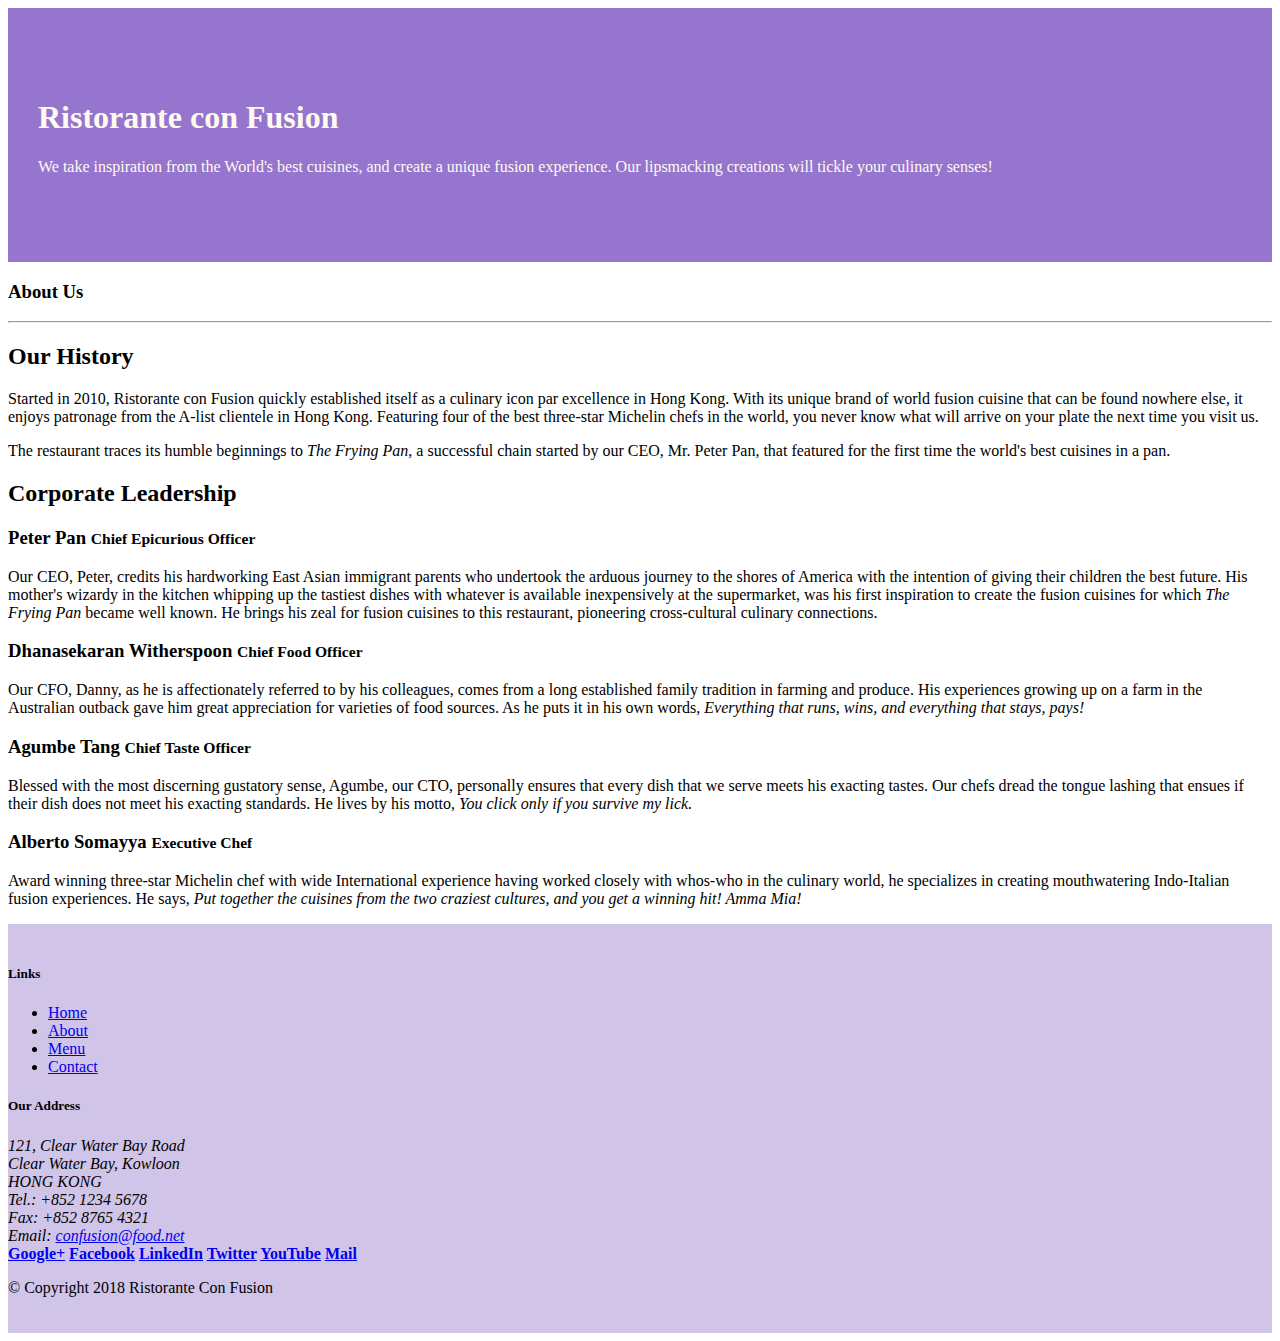
==== conFusion/aboutus.html @ 18d44d35 "Assignment One" ====
<!DOCTYPE html>
<html lang="en">

<head>
    <!-- Bootstrap CSS -->
    <link rel="stylesheet" href="node_modules/bootstrap/dist/css/bootstrap.min.css">
    <link rel="stylesheet" href="css/styles.css">
    <title>Ristorante Con Fusion: About Us</title>

</head>

<body>

    <header class="jumbotron">
        <div class="container">
            <div class="row row-header">
                <div class="col-12 col-sm-6">
                    <h1>Ristorante con Fusion</h1>
                    <p>We take inspiration from the World's best cuisines, and create a unique fusion experience. Our lipsmacking creations will tickle your culinary senses!</p>
                </div>
                <div class="col-12 col-sm">
                </div>
            </div>
        </div>
    </header>

    <div class="container">
        <div class="row">
            <div class="col-md-12">
               <h3>About Us</h3>
               <hr>
            </div>
        </div>

        <div class="row">
            <div class="col-sm-6 col-md-6 col-lg-6 col-xl-6">
                <h2>Our History</h2>
                <p>Started in 2010, Ristorante con Fusion quickly established itself as a culinary icon par excellence in Hong Kong. With its unique brand of world fusion cuisine that can be found nowhere else, it enjoys patronage from the A-list clientele in Hong Kong.  Featuring four of the best three-star Michelin chefs in the world, you never know what will arrive on your plate the next time you visit us.</p>
                <p>The restaurant traces its humble beginnings to <em>The Frying Pan</em>, a successful chain started by our CEO, Mr. Peter Pan, that featured for the first time the world's best cuisines in a pan.</p>
            </div>
            <div class="col-sm-6 col-md-6 col-lg-6 col-xl-6">
            </div>
        </div>


        <div class="row">
            <div>
                <h2>Corporate Leadership</h2>
                <h3>Peter Pan <small>Chief Epicurious Officer</small></h3>
                <p class="d-none d-sm-block">Our CEO, Peter, credits his hardworking East Asian immigrant parents who undertook the arduous journey to the shores of America with the intention of giving their children the best future. His mother's wizardy in the kitchen whipping up the tastiest dishes with whatever is available inexpensively at the supermarket, was his first inspiration to create the fusion cuisines for which <em>The Frying Pan</em> became well known. He brings his zeal for fusion cuisines to this restaurant, pioneering cross-cultural culinary connections.</p>
                <h3>Dhanasekaran Witherspoon <small>Chief Food Officer</small></h3>
                <p class="d-none d-sm-block">Our CFO, Danny, as he is affectionately referred to by his colleagues, comes from a long established family tradition in farming and produce. His experiences growing up on a farm in the Australian outback gave him great appreciation for varieties of food sources. As he puts it in his own words, <em>Everything that runs, wins, and everything that stays, pays!</em></p>
                <h3>Agumbe Tang <small>Chief Taste Officer</small></h3>
                <p class="d-none d-sm-block">Blessed with the most discerning gustatory sense, Agumbe, our CTO, personally ensures that every dish that we serve meets his exacting tastes. Our chefs dread the tongue lashing that ensues if their dish does not meet his exacting standards. He lives by his motto, <em>You click only if you survive my lick.</em></p>
                <h3>Alberto Somayya <small>Executive Chef</small></h3>
                <p class="d-none d-sm-block">Award winning three-star Michelin chef with wide International experience having worked closely with whos-who in the culinary world, he specializes in creating mouthwatering Indo-Italian fusion experiences. He says, <em>Put together the cuisines from the two craziest cultures, and you get a winning hit! Amma Mia!</em></p>
            </div>
       </div>

    </div>

    <footer class="footer">
        <div class="container">
            <div class="row">             
                <div class="col-4 offset-1 col-sm-2">
                    <h5>Links</h5>
                    <ul class="list-unstyled">
                        <li><a href="#">Home</a></li>
                        <li><a href="#">About</a></li>
                        <li><a href="#">Menu</a></li>
                        <li><a href="#">Contact</a></li>
                    </ul>
                </div>
                <div class="col-7 col-sm-5">
                    <h5>Our Address</h5>
                    <address>
		              121, Clear Water Bay Road<br>
		              Clear Water Bay, Kowloon<br>
		              HONG KONG<br>
		              Tel.: +852 1234 5678<br>
		              Fax: +852 8765 4321<br>
		              Email: <a href="mailto:confusion@food.net">confusion@food.net</a>
		           </address>
                </div>
                <div class="col-12 col-sm-4 align-self-center">
                    <div class="text-center text-bold">
                        <a href="http://google.com/+">Google+</a>
                        <a href="http://www.facebook.com/profile.php?id=">Facebook</a>
                        <a href="http://www.linkedin.com/in/">LinkedIn</a>
                        <a href="http://twitter.com/">Twitter</a>
                        <a href="http://youtube.com/">YouTube</a>
                        <a href="mailto:">Mail</a>
                    </div>
                </div>
           </div>
           <div class="row justify-content-center">             
                <div class="col-auto">
                    <p>© Copyright 2018 Ristorante Con Fusion</p>
                </div>
           </div>
        </div>
    </footer>

    <!-- jQuery first, then Popper.js, then Bootstrap JS. -->
    <script src="node_modules/jquery/dist/jquery.slim.min.js"></script>
    <script src="node_modules/popper.js/dist/umd/popper.min.js"></script>
    <script src="node_modules/bootstrap/dist/js/bootstrap.min.js"></script>
</body>

</html>
---- conFusion/css/styles.css ----
.row-header {
    margin: 0px auto;
    padding: 0px auto;
}

.row-content {
    margin: 0px auto;
    padding: 50px 0px 50px 0px;
    border-bottom: 1px ridge;
    min-height: 400px;
}

.footer {
    background-color: #D1C4E9;
    margin: 0px auto;
    padding: 20px 0px 20px 0px;
}

.jumbotron {
    padding: 70px 30px 70px 30px;
    margin: 0px auto;
    background: #9575CD;
    color: floralwhite;
}

.address {
    font-size: 80%;
    margin: 0px;
    color: #0f0f0f;
}

.text-bold {
    font-weight: bold;
}
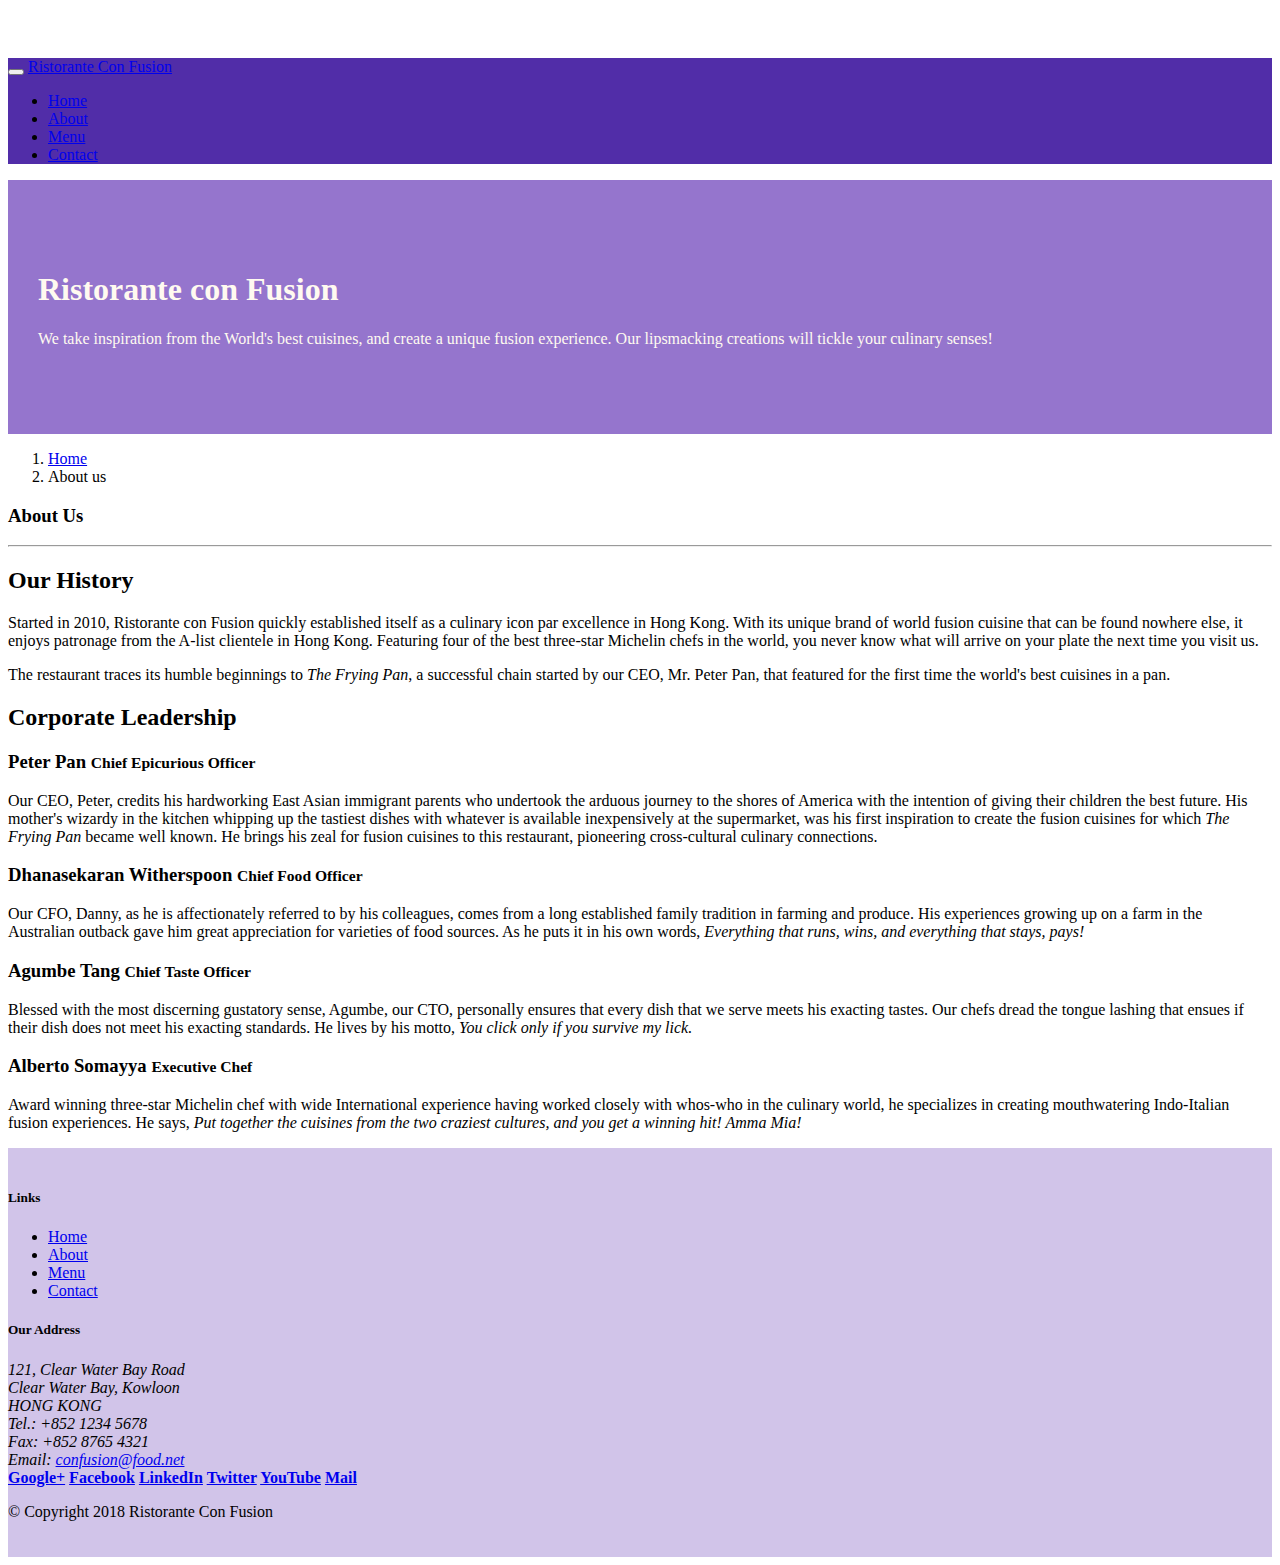
==== commit 140b85a9: "Navbar and breadcrumbs" ====
--- a/conFusion/aboutus.html
+++ b/conFusion/aboutus.html
@@ -10,6 +10,22 @@
 </head>
 
 <body>
+    <nav class="navbar navbar-dark navbar-expand-sm fixed-top">
+        <div class="container">
+            <button class="navbar-toggler" type="button" data-toggle="collapse" data-target="#Navbar">
+                <span class="navbar-toggler-icon"></span>
+            </button>
+           <a class="navbar-brand mr-auto" href="./index.html">Ristorante Con Fusion</a>
+           <div class="collapse navbar-collapse" id="Navbar">
+                <ul class="navbar-nav mr-auto">
+                    <li class="nav-item"><a class="nav-link" href="./index.html">Home</a></li>
+                    <li class="nav-item active"><a class="nav-link" href="#">About</a></li>
+                    <li class="nav-item"><a class="nav-link" href="#">Menu</a></li>
+                    <li class="nav-item"><a class="nav-link" href="#">Contact</a></li>
+                </ul>            
+            </div>
+        </div>
+    </nav>
 
     <header class="jumbotron">
         <div class="container">
@@ -26,6 +42,10 @@
 
     <div class="container">
         <div class="row">
+            <ol class="col-12 breadcrumb">
+                <li class="breadcrumb-item"><a href="./index.html">Home</a></li>
+                <li class="breadcrumb-item active">About us</li>
+            </ol>
             <div class="col-md-12">
                <h3>About Us</h3>
                <hr>
@@ -65,7 +85,7 @@
                 <div class="col-4 offset-1 col-sm-2">
                     <h5>Links</h5>
                     <ul class="list-unstyled">
-                        <li><a href="#">Home</a></li>
+                        <li><a href="./index.html">Home</a></li>
                         <li><a href="#">About</a></li>
                         <li><a href="#">Menu</a></li>
                         <li><a href="#">Contact</a></li>
--- a/conFusion/css/styles.css
+++ b/conFusion/css/styles.css
@@ -31,4 +31,13 @@
 
 .text-bold {
     font-weight: bold;
+}
+
+body {
+    padding: 50px 0px 0px 0px;
+    z-index: 0;
+}
+
+.navbar-dark {
+    background: #512DA8;
 }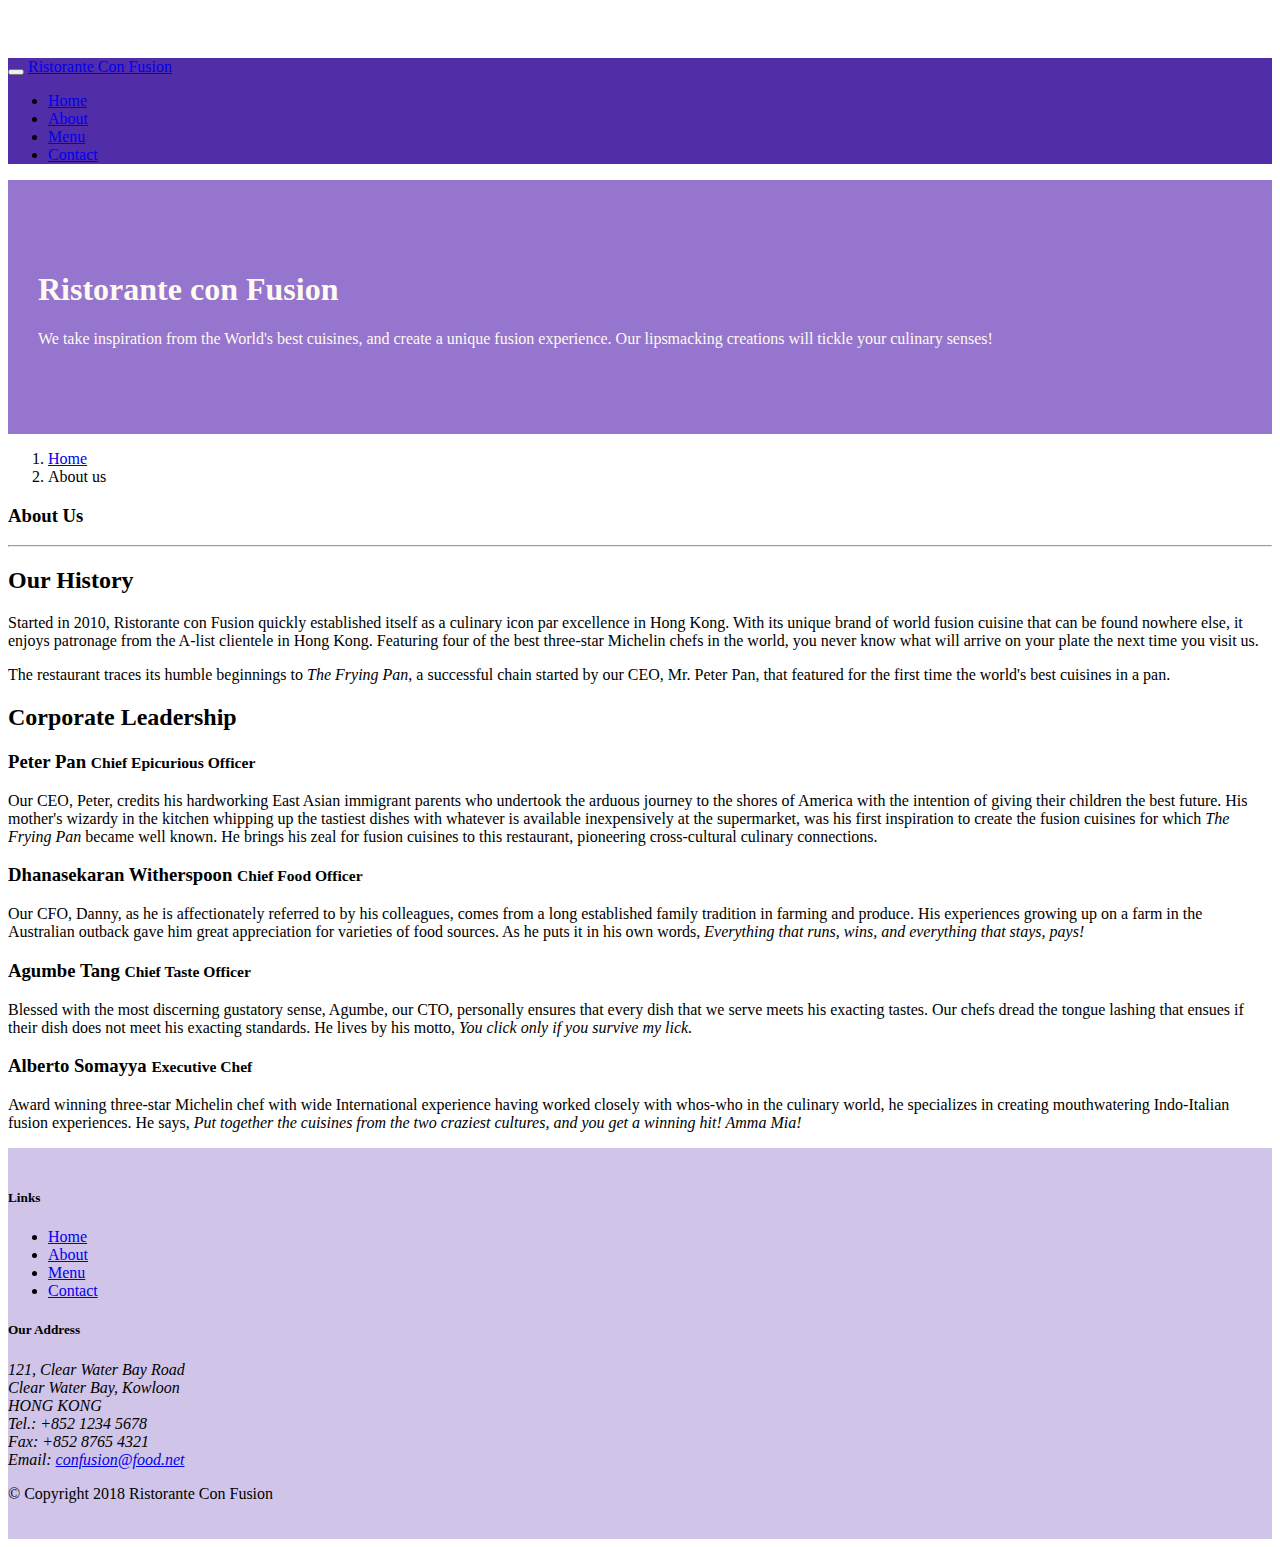
==== commit ccadaf70: "Icon fonts" ====
--- a/conFusion/aboutus.html
+++ b/conFusion/aboutus.html
@@ -4,6 +4,8 @@
 <head>
     <!-- Bootstrap CSS -->
     <link rel="stylesheet" href="node_modules/bootstrap/dist/css/bootstrap.min.css">
+    <link rel="stylesheet" href="node_modules/font-awesome/css/font-awesome.min.css">
+    <link rel="stylesheet" href="node_modules/bootstrap-social/bootstrap-social.css">
     <link rel="stylesheet" href="css/styles.css">
     <title>Ristorante Con Fusion: About Us</title>
 
@@ -18,10 +20,10 @@
            <a class="navbar-brand mr-auto" href="./index.html">Ristorante Con Fusion</a>
            <div class="collapse navbar-collapse" id="Navbar">
                 <ul class="navbar-nav mr-auto">
-                    <li class="nav-item"><a class="nav-link" href="./index.html">Home</a></li>
-                    <li class="nav-item active"><a class="nav-link" href="#">About</a></li>
-                    <li class="nav-item"><a class="nav-link" href="#">Menu</a></li>
-                    <li class="nav-item"><a class="nav-link" href="#">Contact</a></li>
+                    <li class="nav-item"><a class="nav-link" href="./index.html"><span class="fa fa-home fa-lg"></span>Home</a></li>
+                    <li class="nav-item active"><a class="nav-link" href="#"><span class="fa fa-info fa-lg"></span>About</a></li>
+                    <li class="nav-item"><a class="nav-link" href="#"><span class="fa fa-list fa-lg"></span>Menu</a></li>
+                    <li class="nav-item"><a class="nav-link" href="#"><span class="fa fa-address-card fa-lg"></span>Contact</a></li>
                 </ul>            
             </div>
         </div>
@@ -104,12 +106,12 @@
                 </div>
                 <div class="col-12 col-sm-4 align-self-center">
                     <div class="text-center text-bold">
-                        <a href="http://google.com/+">Google+</a>
-                        <a href="http://www.facebook.com/profile.php?id=">Facebook</a>
-                        <a href="http://www.linkedin.com/in/">LinkedIn</a>
-                        <a href="http://twitter.com/">Twitter</a>
-                        <a href="http://youtube.com/">YouTube</a>
-                        <a href="mailto:">Mail</a>
+                        <a class="btn btn-social-icon btn-google" href="http://google.com/+"><i class="fa fa-google-plus fa-lg"></i></a>
+                        <a class="btn btn-social-icon btn-facebook" href="http://www.facebook.com/profile.php?id="><i class="fa fa-facebook fa-lg"></i></a>
+                        <a class="btn btn-social-icon btn-linkedin" href="http://www.linkedin.com/in/"><i class="fa fa-linkedin fa-lg"></i></a>
+                        <a class="btn btn-social-icon btn-twitter"href="http://twitter.com/"><i class="fa fa-twitter fa-lg"></i></a>
+                        <a class="btn btn-social-icon btn-google"href="http://youtube.com/"><i class="fa fa-youtube fa-lg"></i></a>
+                        <a href="mailto:"><i class="fa fa-envelope-o fa-lg"></i></a>
                     </div>
                 </div>
            </div>
